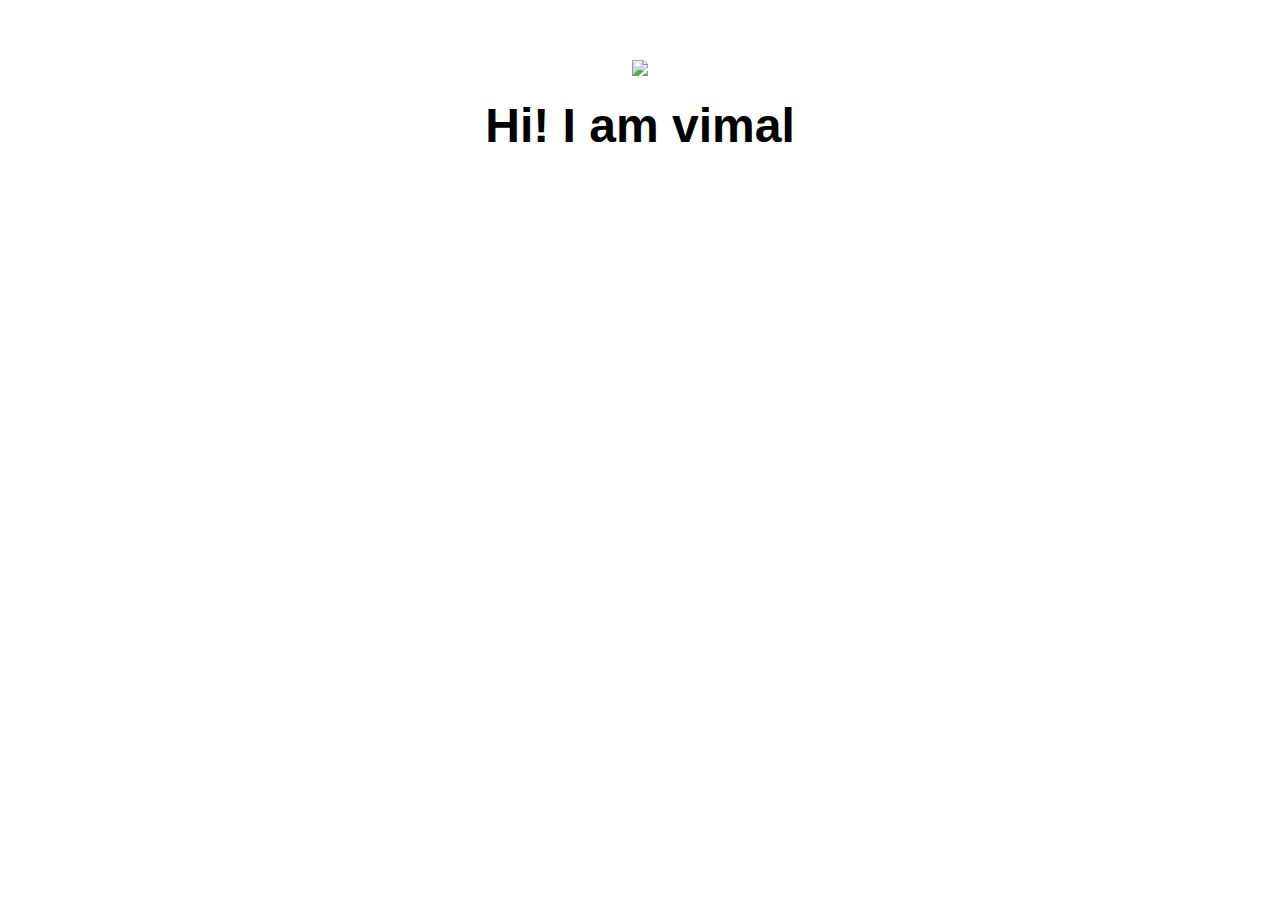
==== ui/index.html @ 095e0b95 "[imad-console] Updates ui/index.html" ====
<!doctype html>
<html>
    <head>
        <link href="/ui/style.css" rel="stylesheet" />
    </head>
    <body>
        <div class="center">
            <img src="/ui/madi.png" class="img-medium"/>
        </div>
        <br>
        <div class="center text-big bold">
            Hi! I am vimal
        </div>
        <script>
            alert('Hi, I'm Javascript')
        </script>
        <script type="text/javascript" src="/ui/main.js">
        </script>
    </body>
</html>
---- ui/style.css ----
body {
    font-family: sans-serif;
    margin-top: 60px;
}

.center {
    text-align: center;
}

.text-big {
    font-size: 300%;
}

.bold {
    font-weight: bold;
}

.img-medium {
    height: 200px;
}
.container{
    max-width: 800px;
    margin: 0 auto;
    color: #4e4a4a;
    font-family: sans-serif;
    padding-left: 20px;
    padding-right: 20px;
}
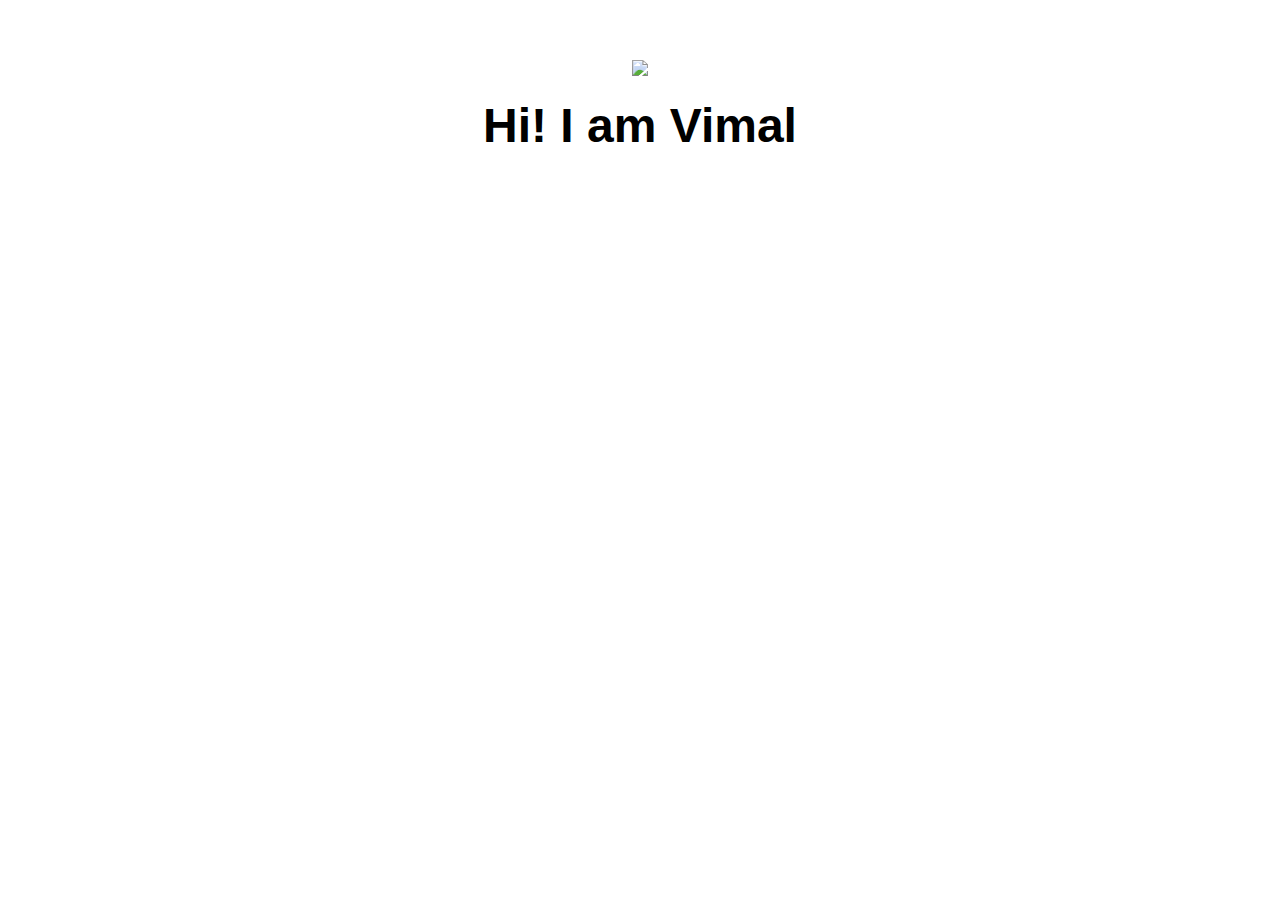
==== commit a9772bdb: "[imad-console] Updates ui/index.html" ====
--- a/ui/index.html
+++ b/ui/index.html
@@ -9,10 +9,10 @@
         </div>
         <br>
         <div class="center text-big bold">
-            Hi! I am vimal
+            Hi! I am Vimal
         </div>
         <script>
-            alert('Hi, I'm Javascript')
+            alert('Hi, I\'m Javascript');
         </script>
         <script type="text/javascript" src="/ui/main.js">
         </script>
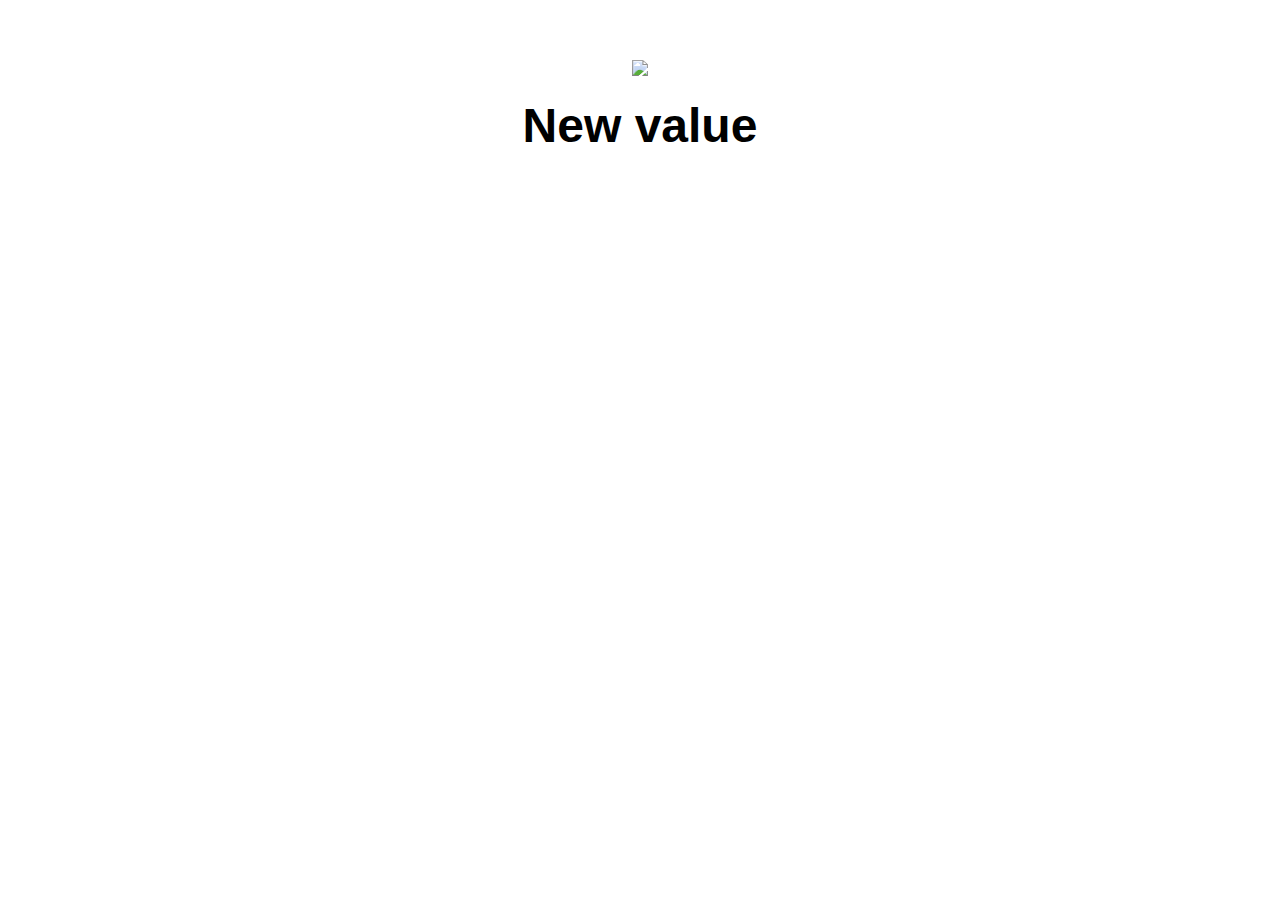
==== commit 5d35f8f8: "[imad-console] Updates ui/index.html" ====
--- a/ui/index.html
+++ b/ui/index.html
@@ -8,7 +8,7 @@
             <img src="/ui/madi.png" class="img-medium"/>
         </div>
         <br>
-        <div class="center text-big bold">
+        <div id='main-text' class="center text-big bold">
             Hi! I am Vimal
         </div>
         <script>
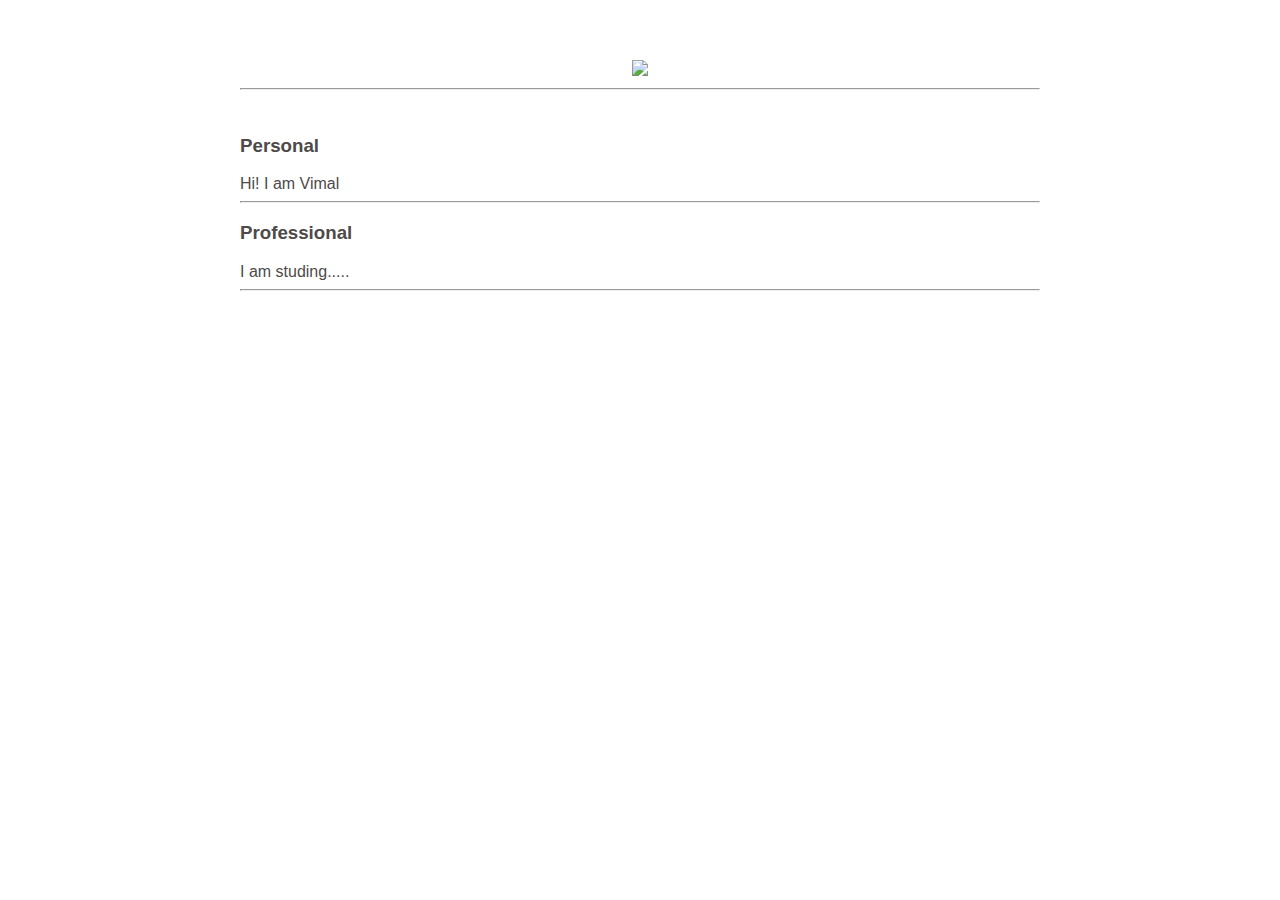
==== commit f186b69a: "[imad-console] Updates ui/index.html" ====
--- a/ui/index.html
+++ b/ui/index.html
@@ -4,16 +4,25 @@
         <link href="/ui/style.css" rel="stylesheet" />
     </head>
     <body>
-        <div class="center">
-            <img src="/ui/madi.png" class="img-medium"/>
+        <div class="container">
+            <div class="center">
+                <img id='madi' src="https://scontent.fhyd2-1.fna.fbcdn.net/v/t1.0-9/11036036_821957654567799_5387785948630184759_n.jpg?oh=913d4940f467f0a3871ea893697c5f68&oe=593F2C0A" class="img-medium"/>
+            </div>
+            <hr/>
+            <br>
+            <h3>Personal</h3>
+            <div>
+                Hi! I am Vimal
+            </div>
+            <hr/>
+            <h3>Professional</h3>
+            <div>
+                I am studing.....
+            </div>
+            <hr/>
+            <div class="footer">
+            </div>
         </div>
-        <br>
-        <div id='main-text' class="center text-big bold">
-            Hi! I am Vimal
-        </div>
-        <script>
-            alert('Hi, I\'m Javascript');
-        </script>
         <script type="text/javascript" src="/ui/main.js">
         </script>
     </body>
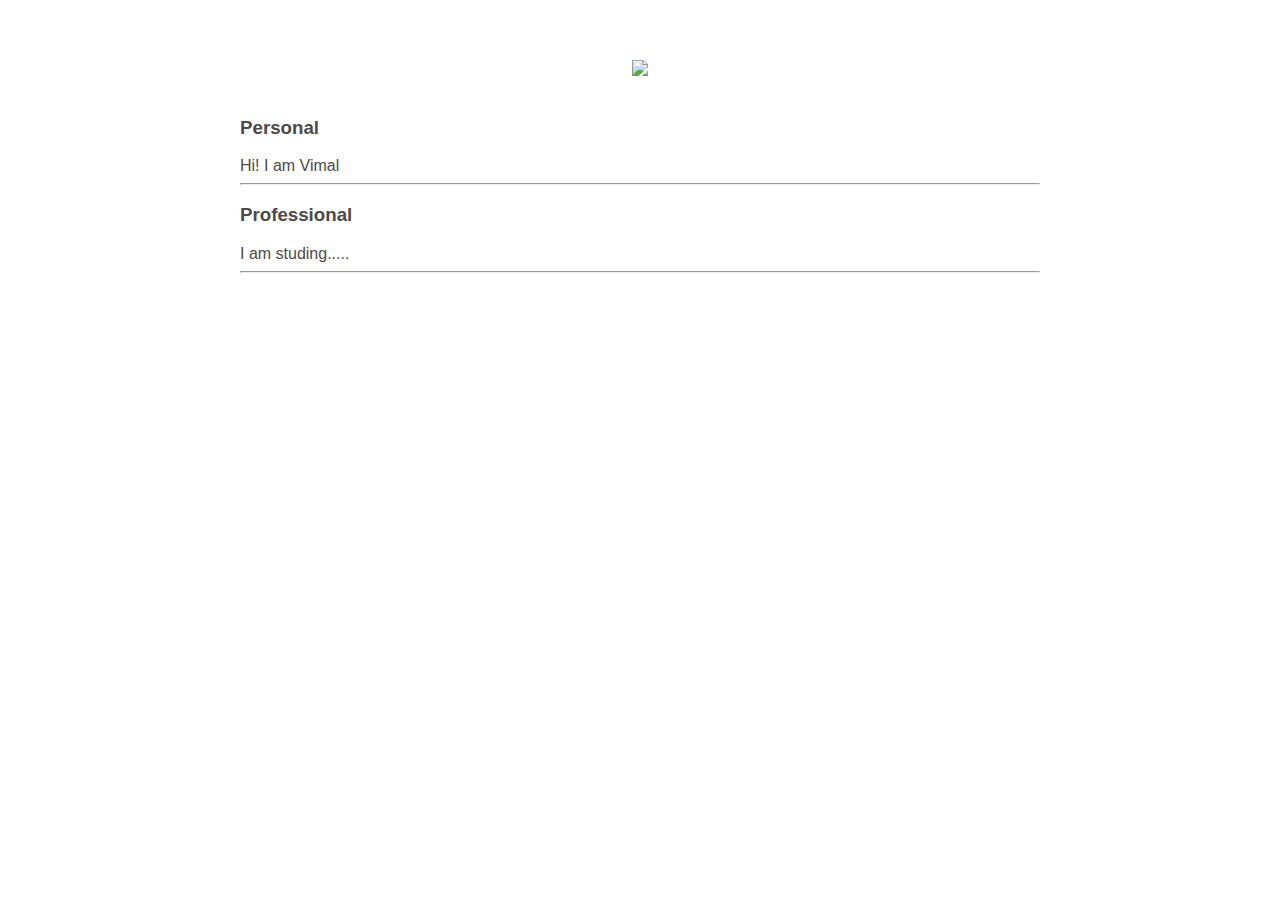
==== commit 23074a33: "[imad-console] Updates ui/index.html" ====
--- a/ui/index.html
+++ b/ui/index.html
@@ -8,7 +8,6 @@
             <div class="center">
                 <img id='madi' src="https://scontent.fhyd2-1.fna.fbcdn.net/v/t1.0-9/11036036_821957654567799_5387785948630184759_n.jpg?oh=913d4940f467f0a3871ea893697c5f68&oe=593F2C0A" class="img-medium"/>
             </div>
-            <hr/>
             <br>
             <h3>Personal</h3>
             <div>
